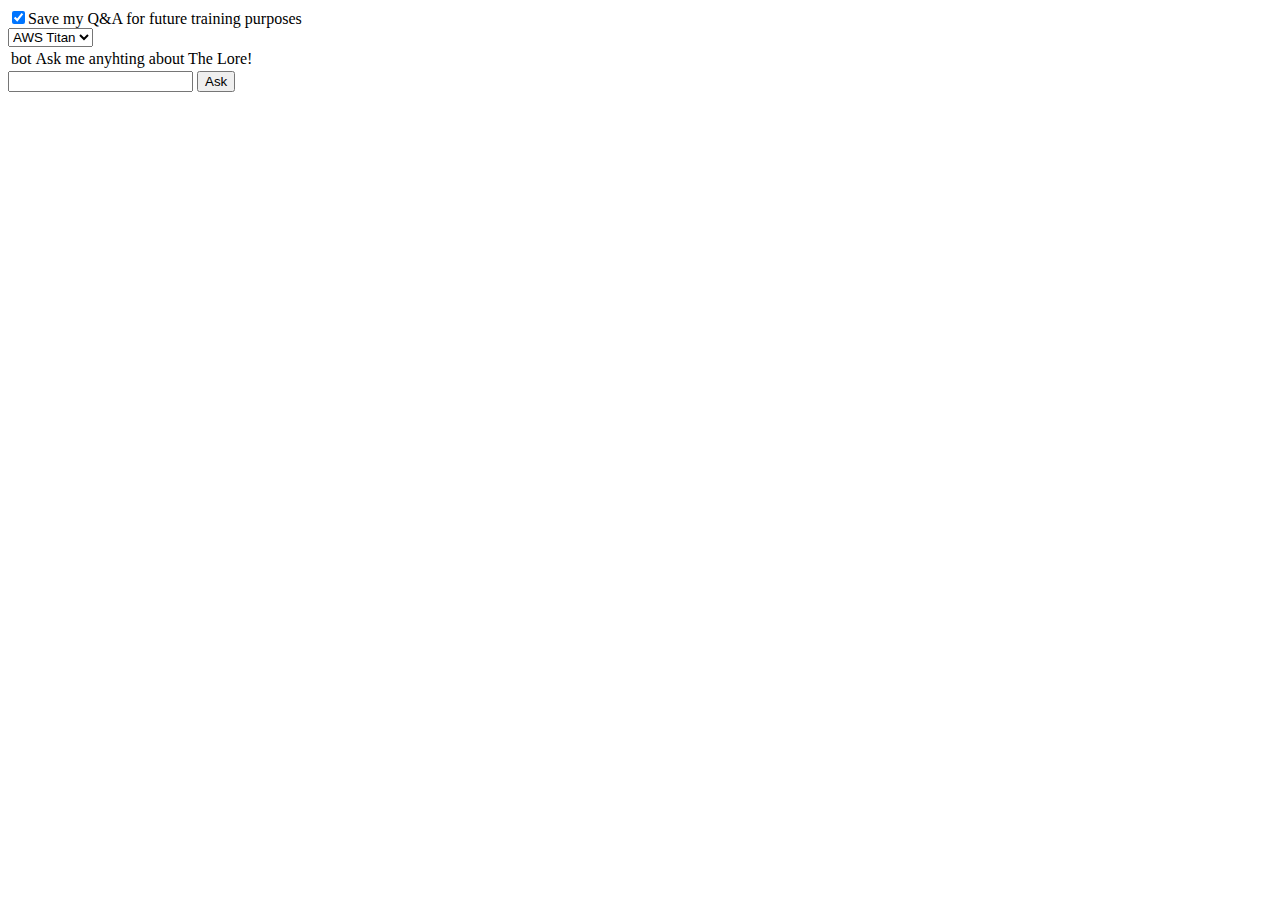
==== frontend/index.html @ b6573bdf "frontend - table chat" ====
<!DOCTYPE html>
<html xmlns="http://www.w3.org/1999/html" xmlns="http://www.w3.org/1999/html">
<head>
    <title>Lore PoC</title>
    <meta charset="utf-8" />
    <link rel="apple-touch-icon" sizes="180x180" href="apple-touch-icon.png">
    <link rel="icon" type="image/png" sizes="32x32" href="favicon-32x32.png">
    <link rel="icon" type="image/png" sizes="16x16" href="favicon-16x16.png">
    <link rel="manifest" href="site.webmanifest">
    <link rel="stylesheet" type="text/css" href="lore.css">
</head>
<body>
<div>
    <input type="checkbox" onchange="selectTrack(this)" checked="true"/>Save my Q&A for future training purposes
</div>
<div>
    <select id="modelSelect" onchange="changeModel(this)">
        <option>AWS Titan</option>
    </select>
</div>
<table id="chat" style="display: block; max-height: 300px; overflow-y: scroll"><tbody>
    <tr>
        <td>bot</td>
        <td>Ask me anyhting about The Lore!</td>
        <td></td>
    </tr>
</tbody></table>
<div>
    <input type="text" id="query"></input>
    <button onclick="ask()">Ask</button>
    <img id="hourglass" src="ico/favicon-16x16.png" style="display: none">
</div>

<div id="chatDiv">
<div hidden>
<div style="width: 300px">
    <div class="message" id="msgYou">
        <div class="message__outer" style="flex-direction: row-reverse">
            <div class="message__avatar">
                <img class="avatar" src="ico/favicon-32x32.png" width="28" height="28">
            </div>
            <div class="message__inner" style="flex-direction: row-reverse">
                <div class="message__bubble" style="background-color: lightskyblue">Hello!</div>
            </div>
            <div class="message__status"></div>
        </div>
    </div>
</div>
<div style="width: 300px">
    <div class="message" id="msgBot">
        <div class="message__outer" style="flex-direction: row">
            <div class="message__avatar">
                <img class="avatar" src="ico/favicon-32x32.png" width="28" height="28">
            </div>
            <div class="message__inner">
                <div class="message__bubble" style="background-color: lightyellow">Veeery loong text about anything but nothing else!</div>
            </div>
            <div class="message__status"></div>
        </div>
    </div>
</div>
</div>
</div>
<script src="lore.js"></script>
</body>
</html>
---- frontend/lore.css ----
.message__outer {
    display: flex;
}
.message__inner {
    flex: 1;
    display: flex;
}
.message__bubble {
    max-width: calc(100% - 67px);
    overflow-wrap: break-word;
    border-end-end-radius: 4px;
}
.message__avatar {
    padding-left: 6px;
    padding-right: 8px;
}
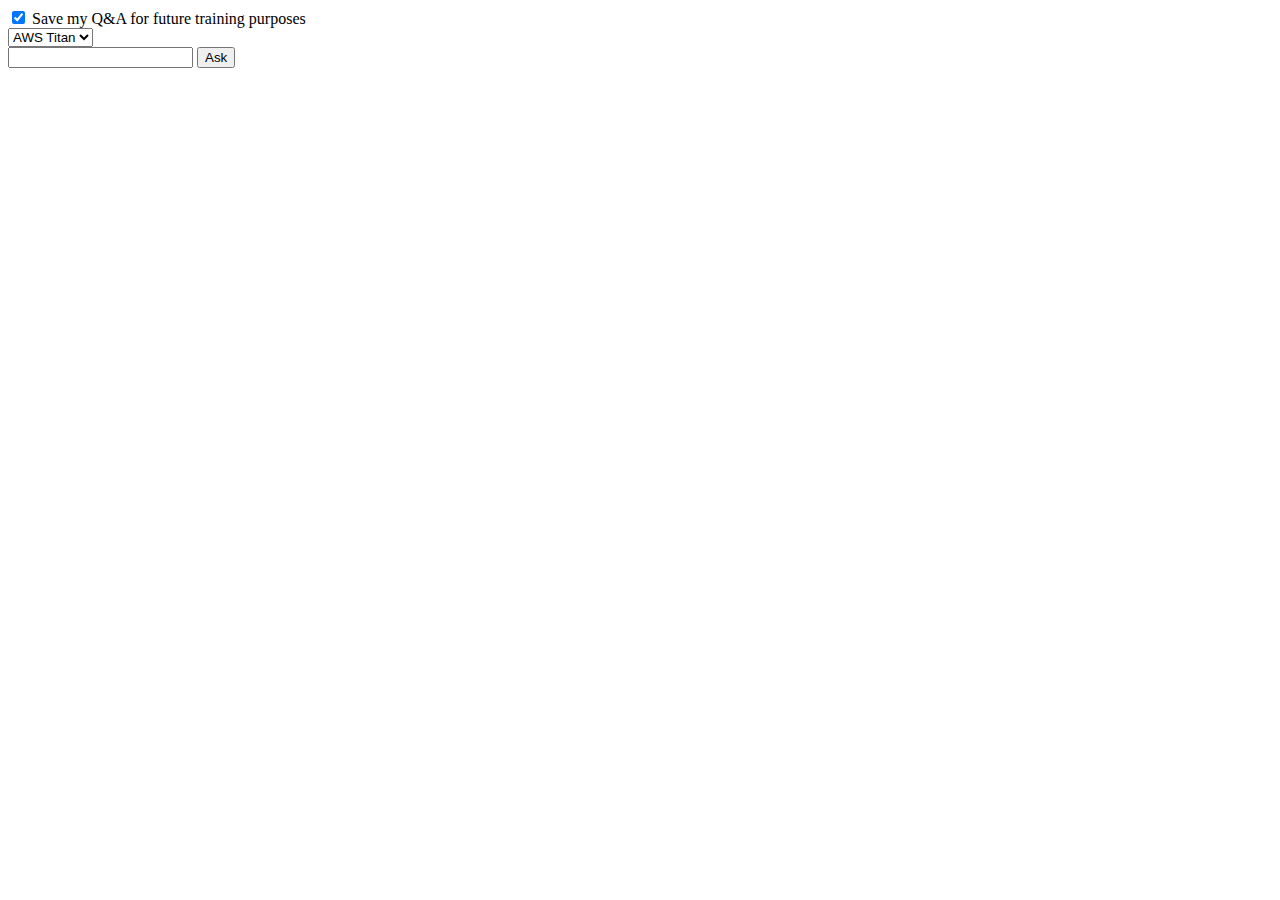
==== commit ced26d2a: "local demo" ====
--- a/frontend/index.html
+++ b/frontend/index.html
@@ -11,30 +11,18 @@
 </head>
 <body>
 <div>
-    <input type="checkbox" onchange="selectTrack(this)" checked="true"/>Save my Q&A for future training purposes
+    <input type="checkbox" onchange="selectTrack(this)" checked="true"/>
+    Save my Q&A for future training purposes
 </div>
 <div>
     <select id="modelSelect" onchange="changeModel(this)">
         <option>AWS Titan</option>
     </select>
 </div>
-<table id="chat" style="display: block; max-height: 300px; overflow-y: scroll"><tbody>
-    <tr>
-        <td>bot</td>
-        <td>Ask me anyhting about The Lore!</td>
-        <td></td>
-    </tr>
-</tbody></table>
-<div>
-    <input type="text" id="query"></input>
-    <button onclick="ask()">Ask</button>
-    <img id="hourglass" src="ico/favicon-16x16.png" style="display: none">
-</div>
 
-<div id="chatDiv">
-<div hidden>
-<div style="width: 300px">
-    <div class="message" id="msgYou">
+<div id="chatDiv" style="width: 300px; max-height: 300px; overflow-y: scroll">
+    <div hidden>
+    <div class="message" id="msgBot">
         <div class="message__outer" style="flex-direction: row-reverse">
             <div class="message__avatar">
                 <img class="avatar" src="ico/favicon-32x32.png" width="28" height="28">
@@ -45,9 +33,7 @@
             <div class="message__status"></div>
         </div>
     </div>
-</div>
-<div style="width: 300px">
-    <div class="message" id="msgBot">
+    <div class="message" id="msgYou">
         <div class="message__outer" style="flex-direction: row">
             <div class="message__avatar">
                 <img class="avatar" src="ico/favicon-32x32.png" width="28" height="28">
@@ -58,9 +44,15 @@
             <div class="message__status"></div>
         </div>
     </div>
+    </div>
 </div>
+
+<div>
+    <input type="text" id="query"></input>
+    <button onclick="ask()">Ask</button>
+    <img id="hourglass" src="ico/favicon-16x16.png" style="display: none">
 </div>
-</div>
+
 <script src="lore.js"></script>
 </body>
 </html>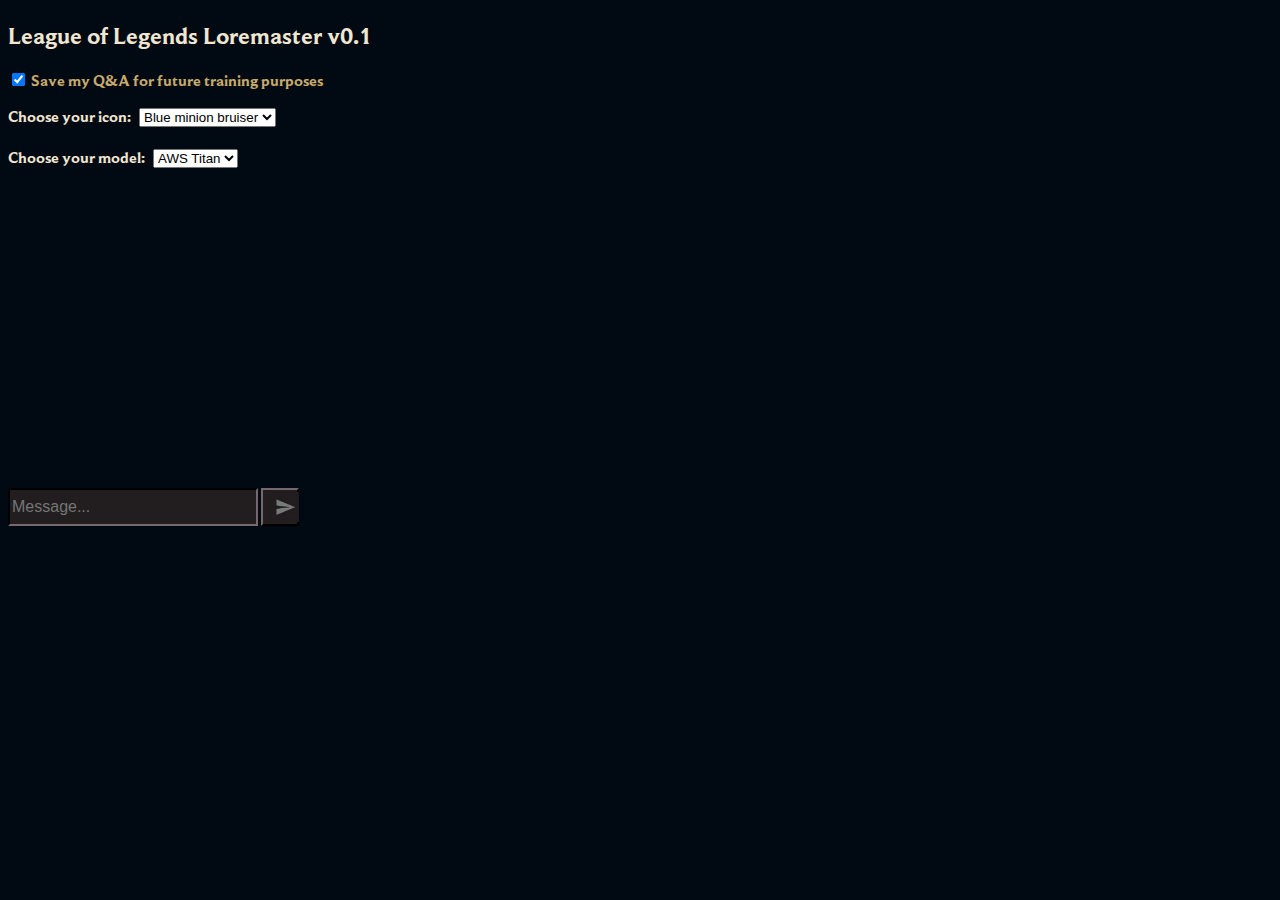
==== commit 6d879692: "Upgraded the frontend of the frontend" ====
--- a/frontend/index.html
+++ b/frontend/index.html
@@ -4,31 +4,64 @@
     <title>Lore PoC</title>
     <meta charset="utf-8" />
     <link rel="apple-touch-icon" sizes="180x180" href="apple-touch-icon.png">
-    <link rel="icon" type="image/png" sizes="32x32" href="favicon-32x32.png">
-    <link rel="icon" type="image/png" sizes="16x16" href="favicon-16x16.png">
+    <link rel="icon" type="image/png" sizes="32x32" href="ico/LOL_Icon_Rendered_Hi-Res-NoRing.png">
+    <link rel="icon" type="image/png" sizes="16x16" href="ico/LOL_Icon_Rendered_Hi-Res-NoRing.png">
     <link rel="manifest" href="site.webmanifest">
     <link rel="stylesheet" type="text/css" href="lore.css">
+    <script>
+        iconOption = 1
+        function changeIcon(o)
+        {
+            chosenOption = o.value;
+            if (chosenOption == "Blue minion bruiser")
+            {   iconOption = 1  }
+            if (chosenOption == "Penguin toss")
+            {   iconOption = 2  }
+            if (chosenOption == "Demacia crest")
+            {   iconOption = 3  }
+            if (chosenOption == "PROJECT: Jhin")
+            {   iconOption = 4  }
+            if (chosenOption == "Blazing feathers")
+            {   iconOption = 5  }
+            console.log(iconOption)
+        }
+    </script>
 </head>
 <body>
+    <h2 id="MainH">League of Legends Loremaster v0.1</h2>
 <div>
-    <input type="checkbox" onchange="selectTrack(this)" checked="true"/>
-    Save my Q&A for future training purposes
+    <p id="QuestionP">
+        <input type="checkbox" checked="true"/>
+            Save my Q&A for future training purposes
+    </p>
 </div>
 <div>
+    <span style="margin-right: 5px">Choose your icon: </span>
+    <select id="iconSelect" onchange="changeIcon(this)">
+        <option>Blue minion bruiser</option>
+        <option>Penguin toss</option>
+        <option>Demacia crest</option>
+        <option>PROJECT: Jhin</option>
+        <option>Blazing feathers</option>
+    </select>
+</div>
+<br>
+<div>
+    <span style="margin-right: 5px">Choose your model: </span>
     <select id="modelSelect" onchange="changeModel(this)">
         <option>AWS Titan</option>
     </select>
 </div>
-
-<div id="chatDiv" style="width: 300px; max-height: 300px; overflow-y: scroll">
+<br>
+<div id="chatDiv" style="width: 300px; height: 300px; max-height: 300px; overflow-y: scroll">
     <div hidden>
     <div class="message" id="msgBot">
         <div class="message__outer" style="flex-direction: row-reverse">
             <div class="message__avatar">
-                <img class="avatar" src="ico/favicon-32x32.png" width="28" height="28">
+                <img class="avatar" src="ico/Icon1.webp" width="28" height="28">
             </div>
             <div class="message__inner" style="flex-direction: row-reverse">
-                <div class="message__bubble" style="background-color: lightskyblue">Hello!</div>
+                <div class="message__bubble" style="background-color: lightskyblue; color: rgb(40,40,39);">Hello!</div>
             </div>
             <div class="message__status"></div>
         </div>
@@ -36,10 +69,10 @@
     <div class="message" id="msgYou">
         <div class="message__outer" style="flex-direction: row">
             <div class="message__avatar">
-                <img class="avatar" src="ico/favicon-32x32.png" width="28" height="28">
+                <img class="avatar" src="ico/LoL_Icon_Flat_GOLD.png" width="28" height="28">
             </div>
             <div class="message__inner">
-                <div class="message__bubble" style="background-color: lightyellow">Veeery loong text about anything but nothing else!</div>
+                <div class="message__bubble" style="background-color: rgba(1,10,19);">Veeery loong text about anything but nothing else!</div>
             </div>
             <div class="message__status"></div>
         </div>
@@ -47,10 +80,10 @@
     </div>
 </div>
 
-<div>
-    <input type="text" id="query"></input>
-    <button onclick="ask()">Ask</button>
-    <img id="hourglass" src="ico/favicon-16x16.png" style="display: none">
+<div style="text-align: left;">
+    <input type="text" id="query" placeholder="Message..." style="height: 32px; width: 242px; vertical-align: middle; background-color: #221E1F; border-color: #221E1F; color: #f0e6d2"></input>
+    <button id="AskQButton" style="height: 38px; width: 38px; vertical-align: middle; background-color: #221E1F; border-color: #221E1F" onclick="ask()"><img src="ico/send_message.png" style="height: 30px; width: 30px; vertical-align: middle;"/></button>
+    <img id="hourglass" src="ico/zhonyas_old.webp" width="16" height="16" style="display: none">
 </div>
 
 <script src="lore.js"></script>
--- a/frontend/lore.css
+++ b/frontend/lore.css
@@ -1,3 +1,8 @@
+@font-face {
+    font-family: "Beaufort for LOL";
+    src: url('./fonts/BeaufortForLoL-TTF/BeaufortforLOL-Bold.ttf') format("Truetype");
+}
+
 .message__outer {
     display: flex;
 }
@@ -9,8 +14,32 @@
     max-width: calc(100% - 67px);
     overflow-wrap: break-word;
     border-end-end-radius: 4px;
+    padding-left: 3px;
+    padding-right: 3px;
+    margin-bottom: 3px;
 }
 .message__avatar {
     padding-left: 6px;
     padding-right: 8px;
 }
+
+body {
+    background-color: rgba(1,10,19);
+    font-family: "Beaufort for LOL", Arial, sans-serif;
+    color: #f0e6d2;
+}
+
+#MainH {
+    font-family: "Beaufort for LOL";
+    color: #f0e6d2;
+}
+
+#QuestionP {
+    font-family: "Beaufort for LOL", Arial, sans-serif;
+    color: #c8aa6e;
+}
+
+input[type=text]
+{
+    font-size: 16px;
+}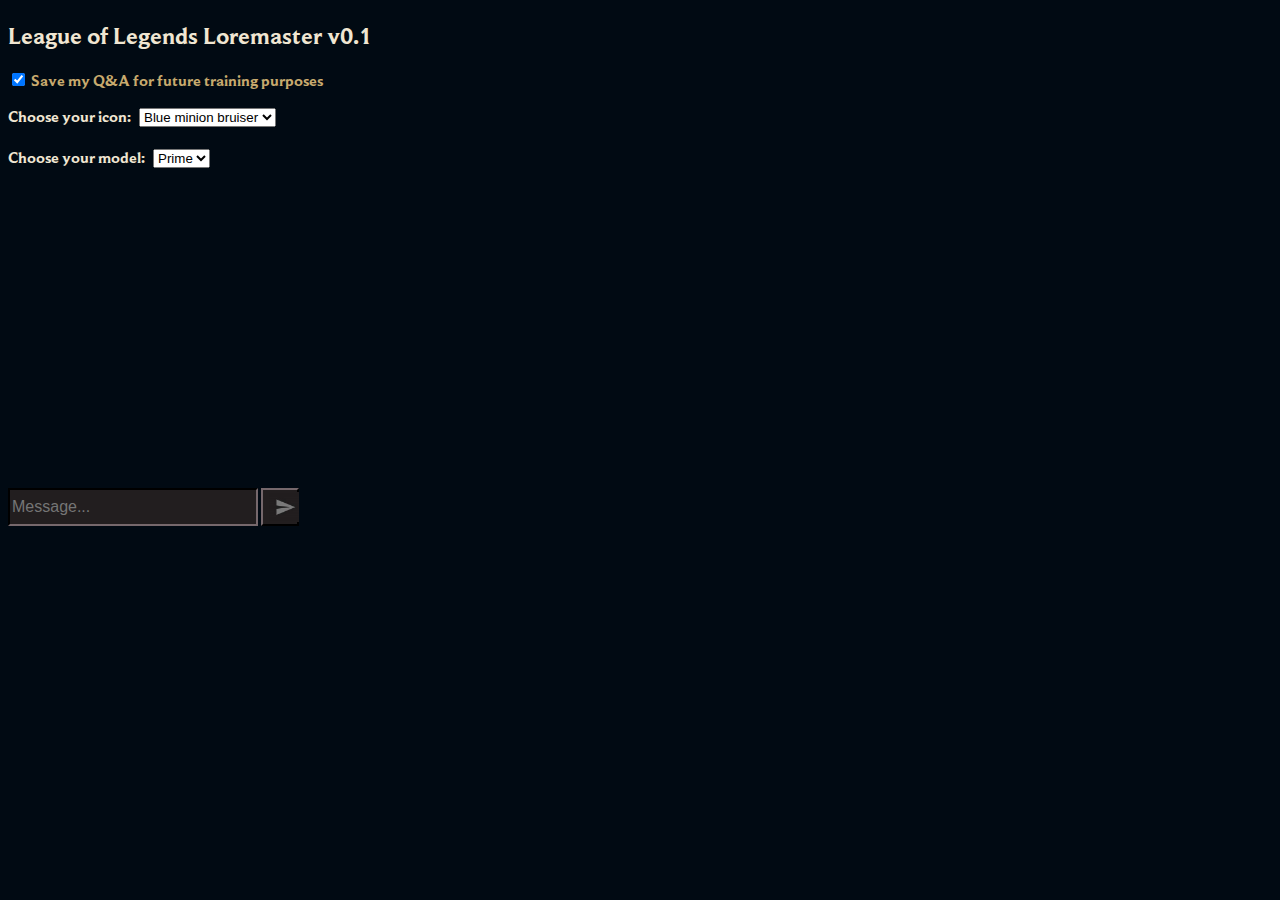
==== commit 795b9443: "lambda" ====
--- a/frontend/index.html
+++ b/frontend/index.html
@@ -49,7 +49,7 @@
 <div>
     <span style="margin-right: 5px">Choose your model: </span>
     <select id="modelSelect" onchange="changeModel(this)">
-        <option>AWS Titan</option>
+        <option>Prime</option>
     </select>
 </div>
 <br>
@@ -61,7 +61,7 @@
                 <img class="avatar" src="ico/Icon1.webp" width="28" height="28">
             </div>
             <div class="message__inner" style="flex-direction: row-reverse">
-                <div class="message__bubble" style="background-color: lightskyblue; color: rgb(40,40,39);">Hello!</div>
+                <div class="message__bubble" style="background-color: #f0e8e8; color: rgb(30,30,33);">Hello!</div>
             </div>
             <div class="message__status"></div>
         </div>
@@ -72,17 +72,18 @@
                 <img class="avatar" src="ico/LoL_Icon_Flat_GOLD.png" width="28" height="28">
             </div>
             <div class="message__inner">
-                <div class="message__bubble" style="background-color: rgba(1,10,19);">Veeery loong text about anything but nothing else!</div>
+                <div class="message__bubble" style="background-color: rgb(30, 30, 33);">Veeery loong text about anything but nothing else!</div>
             </div>
             <div class="message__status"></div>
         </div>
     </div>
+    
     </div>
 </div>
 
 <div style="text-align: left;">
-    <input type="text" id="query" placeholder="Message..." style="height: 32px; width: 242px; vertical-align: middle; background-color: #221E1F; border-color: #221E1F; color: #f0e6d2"></input>
-    <button id="AskQButton" style="height: 38px; width: 38px; vertical-align: middle; background-color: #221E1F; border-color: #221E1F" onclick="ask()"><img src="ico/send_message.png" style="height: 30px; width: 30px; vertical-align: middle;"/></button>
+    <input type="text" id="query" placeholder="Message..."></input>
+    <button id="AskQButton" onclick="ask()"><img src="ico/send_message.png" style="height: 30px; width: 30px; vertical-align: middle;"/></button>
     <img id="hourglass" src="ico/zhonyas_old.webp" width="16" height="16" style="display: none">
 </div>
 
--- a/frontend/lore.css
+++ b/frontend/lore.css
@@ -39,6 +39,14 @@
     color: #c8aa6e;
 }
 
+#AskQButton {
+    height: 38px; width: 38px; vertical-align: middle; background-color: #221E1F; border-color: #221E1F
+}
+
+#query {
+    height: 32px; width: 242px; vertical-align: middle; background-color: #221E1F; border-color: #221E1F; color: #f0e6d2
+}
+
 input[type=text]
 {
     font-size: 16px;
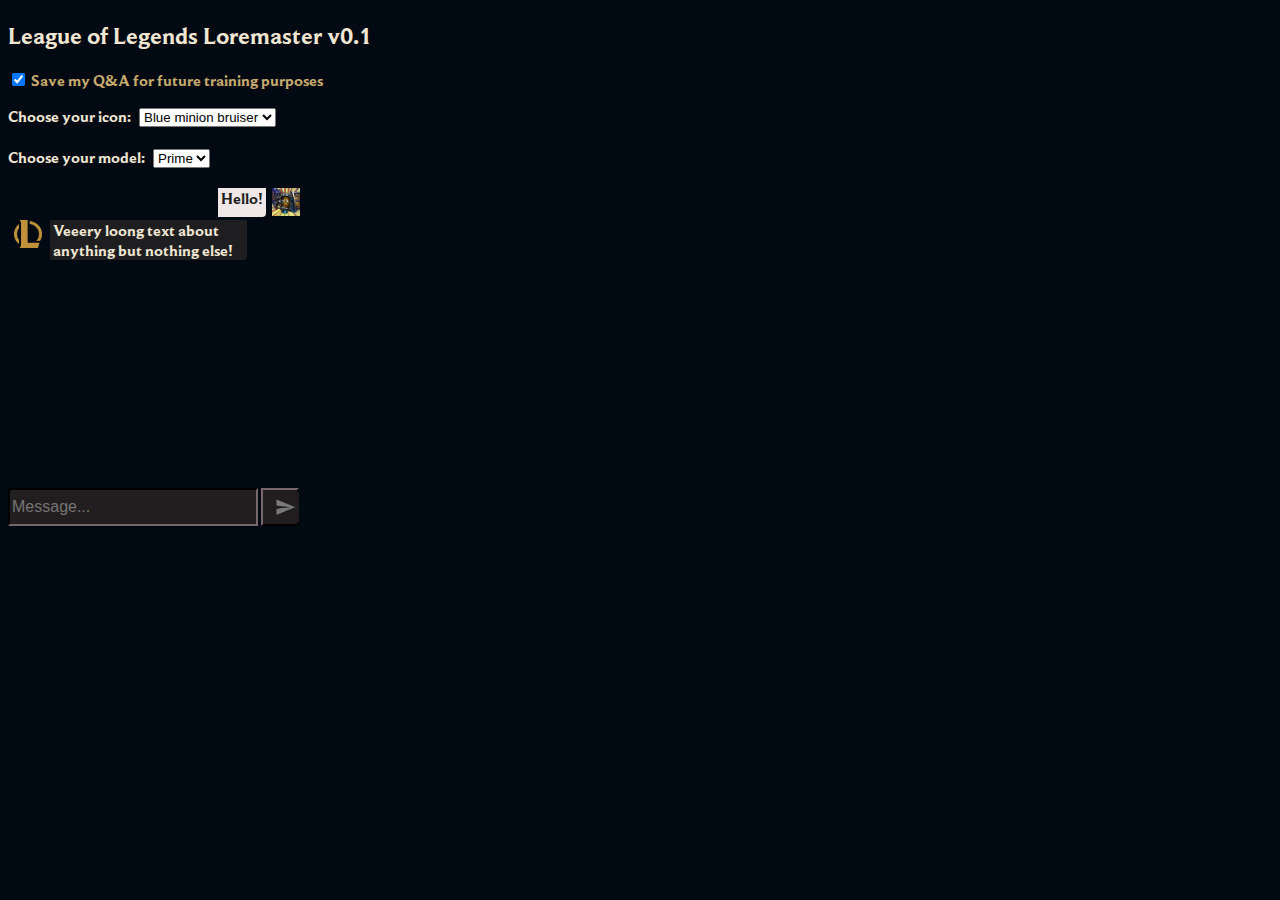
==== commit 984cf9e9: "POST and questions logging" ====
--- a/frontend/index.html
+++ b/frontend/index.html
@@ -31,7 +31,7 @@
     <h2 id="MainH">League of Legends Loremaster v0.1</h2>
 <div>
     <p id="QuestionP">
-        <input type="checkbox" checked="true"/>
+        <input id="LogQuestions" type="checkbox" checked="true"/>
             Save my Q&A for future training purposes
     </p>
 </div>
@@ -54,7 +54,6 @@
 </div>
 <br>
 <div id="chatDiv" style="width: 300px; height: 300px; max-height: 300px; overflow-y: scroll">
-    <div hidden>
     <div class="message" id="msgBot">
         <div class="message__outer" style="flex-direction: row-reverse">
             <div class="message__avatar">
@@ -77,8 +76,6 @@
             <div class="message__status"></div>
         </div>
     </div>
-    
-    </div>
 </div>
 
 <div style="text-align: left;">
